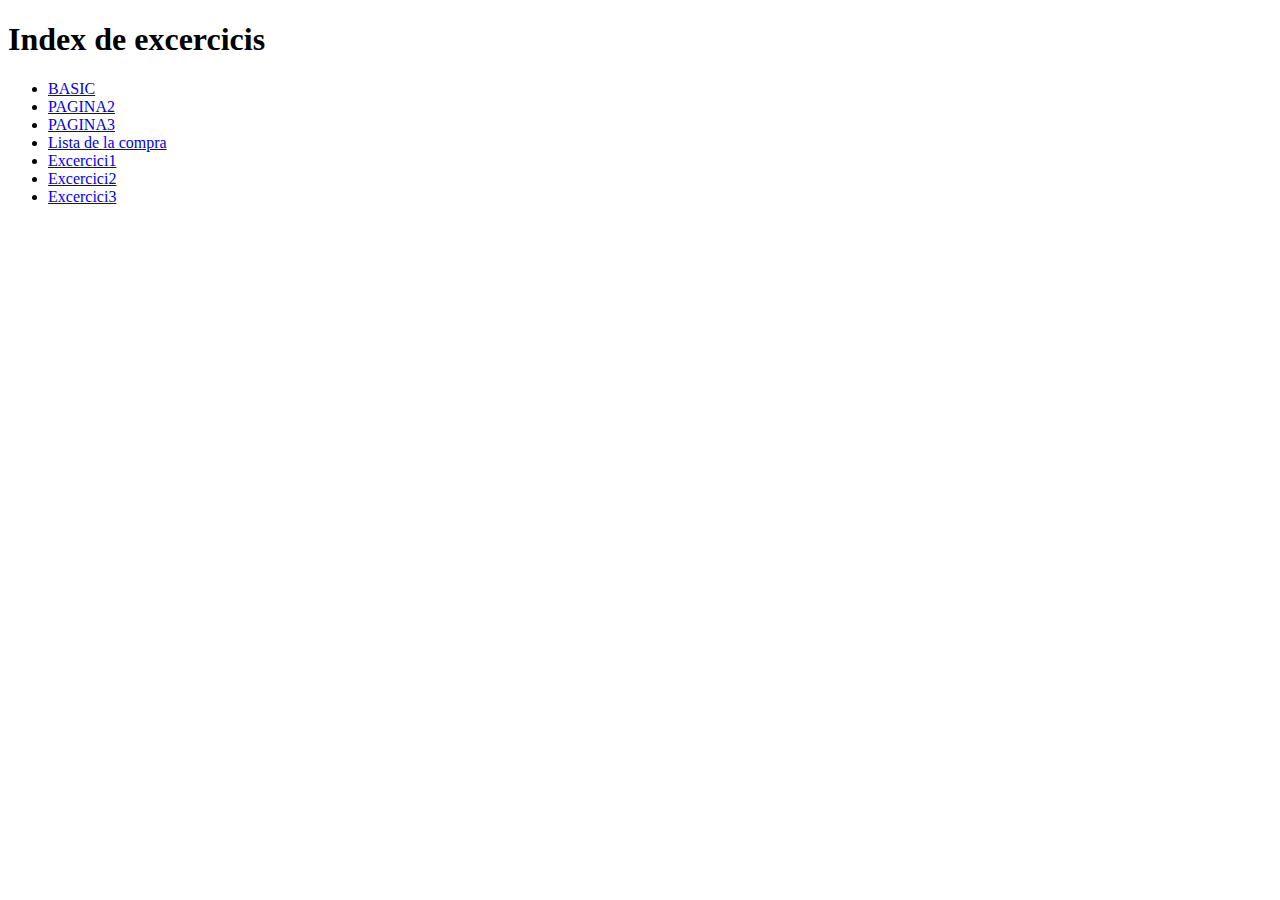
==== index.html @ 7567d966 "Finsexcercici6" ====
<?xml version="1.0" encoding="UTF-8"?>
<!DOCTYPE html PUBLIC "-//W3C//DTD XHTML 1.0 Strict//EN" "http://www.w3.org/TR/xhtml1/DTD/xhtml1-strict.dtd">
<!--
    comentaris externs
-->
<html lang="en" xml:lang="en" xmlns="http://www.w3.org/1999/xhtml">
    <head>
        <title>Títol de la pestanya</title>
        <meta http-equiv="content-type" content="text/html; charset=utf-8"/>
        <meta name="viewport" content="width=device-width, initial-scale=1.0"/>
    </head>
    <body>
           
       <h1>Index de excercicis</h1>
       <ul>
           <li><a href="paginasweb/basic.xhtml">BASIC</a</li>
           <li><a href="paginasweb/pagina2.xhtml">PAGINA2</a></li>
           <li><a href="paginasweb/pagina3.xhtml">PAGINA3</a></li>
           <li><a href="paginasweb/listadelacompra.xhtml">Lista de la compra</a></li>
           <li><a href="paginasweb/Excercici1.xhtml">Excercici1</a></li>
           <li><a href="paginasweb/Excercici2.xhtml">Excercici2</a></li>
           <li><a href="paginasweb/Excercici3.xhtml">Excercici3</a></li>
       </ul>
    
    
    
    
    
    
    
    </body>

</html>
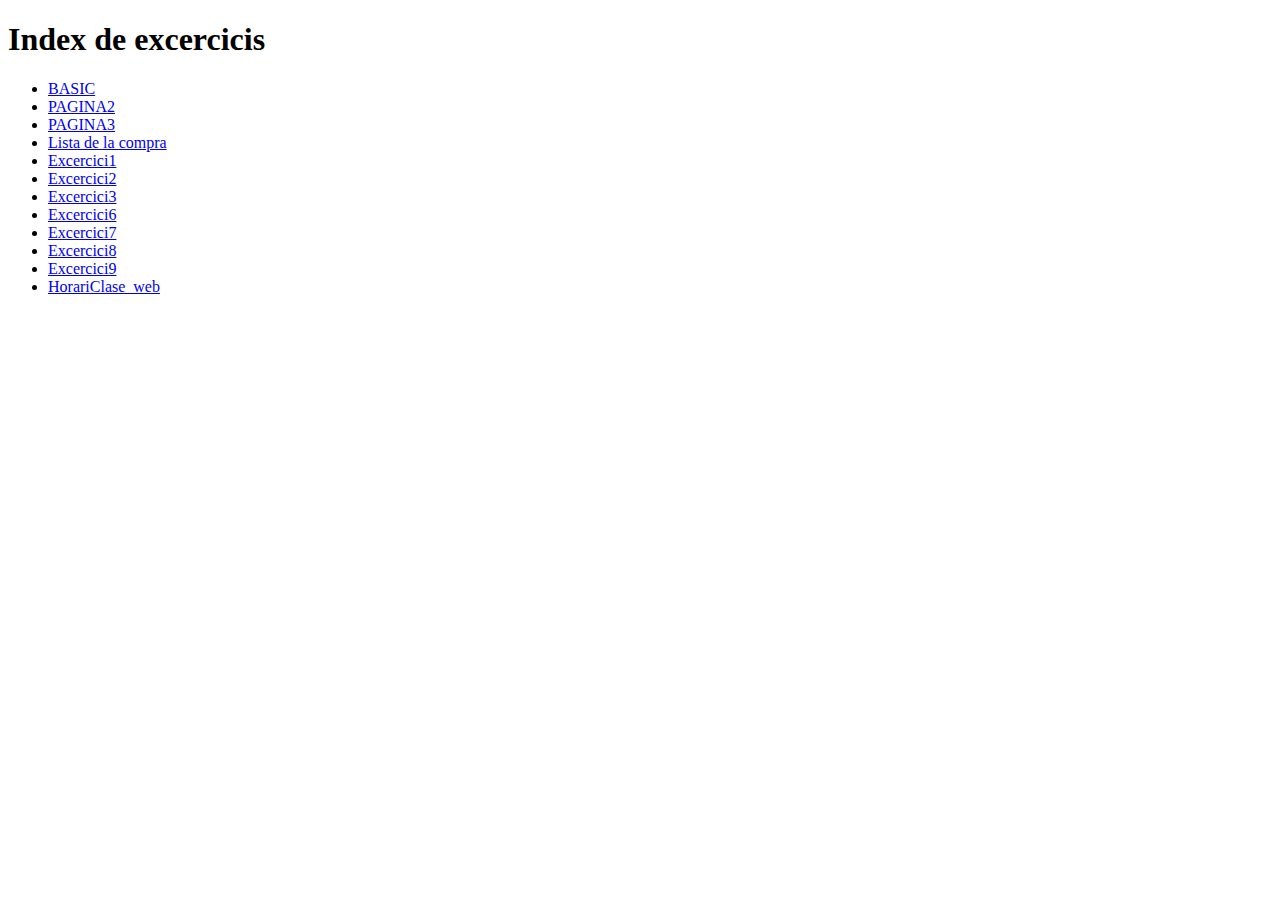
==== commit a9440385: "totsexcercicis" ====
--- a/index.html
+++ b/index.html
@@ -20,6 +20,11 @@
            <li><a href="paginasweb/Excercici1.xhtml">Excercici1</a></li>
            <li><a href="paginasweb/Excercici2.xhtml">Excercici2</a></li>
            <li><a href="paginasweb/Excercici3.xhtml">Excercici3</a></li>
+           <li><a href="paginasweb/Excercici6.xhtml">Excercici6</a></li>
+           <li><a href="paginasweb/Excercici7.xhtml">Excercici7</a></li>
+           <li><a href="paginasweb/Excercici8.xhtml">Excercici8</a></li>
+           <li><a href="paginasweb/Excercici9.xhtml">Excercici9</a></li>
+           <li> <a href="paginasweb/HorariClase_web.xhtml">HorariClase_web</a></li>
        </ul>
     
     
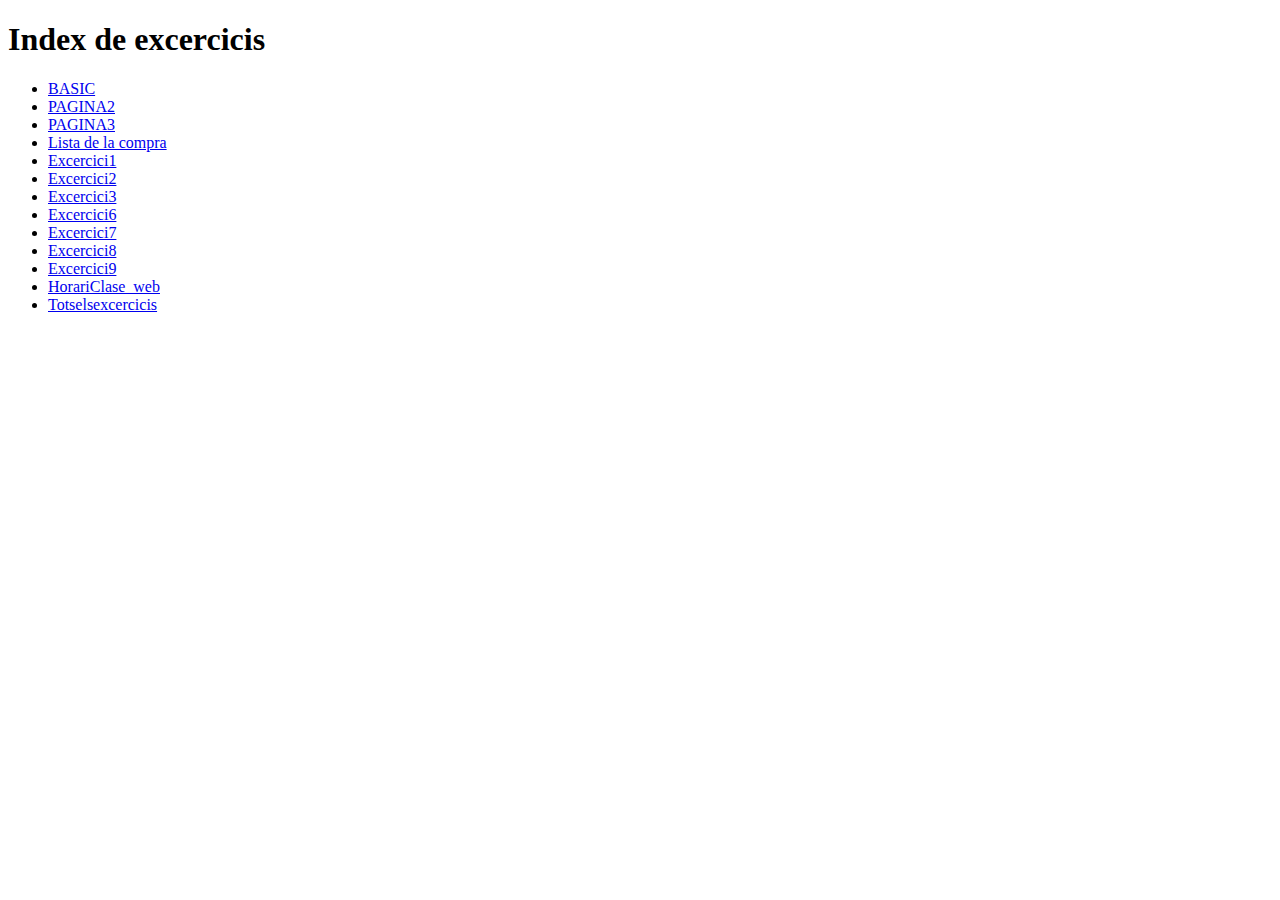
==== commit bae43a35: "Juego,io" ====
--- a/index.html
+++ b/index.html
@@ -24,7 +24,8 @@
            <li><a href="paginasweb/Excercici7.xhtml">Excercici7</a></li>
            <li><a href="paginasweb/Excercici8.xhtml">Excercici8</a></li>
            <li><a href="paginasweb/Excercici9.xhtml">Excercici9</a></li>
-           <li> <a href="paginasweb/HorariClase_web.xhtml">HorariClase_web</a></li>
+           <li><a href="paginasweb/HorariClase_web.xhtml">HorariClase_web</a></li>
+           <li><a href="paginasweb/flukeout.github.io.xhtml">Totselsexcercicis</a></li>
        </ul>
     
     
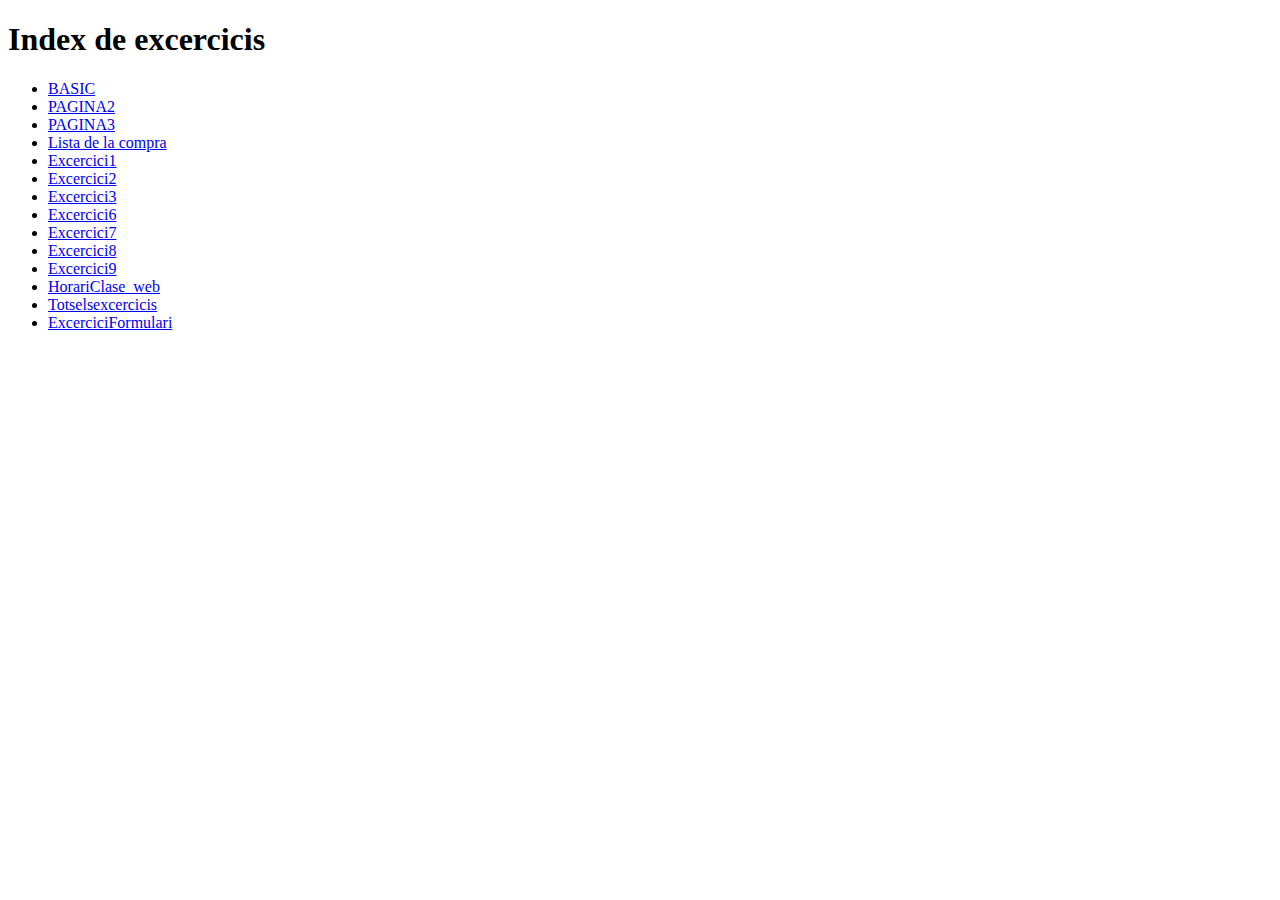
==== commit 8a3d2fd7: "Formulari" ====
--- a/index.html
+++ b/index.html
@@ -26,6 +26,7 @@
            <li><a href="paginasweb/Excercici9.xhtml">Excercici9</a></li>
            <li><a href="paginasweb/HorariClase_web.xhtml">HorariClase_web</a></li>
            <li><a href="paginasweb/flukeout.github.io.xhtml">Totselsexcercicis</a></li>
+           <li><a href="paginasweb/formulario.html">ExcerciciFormulari</a></li>
        </ul>
     
     
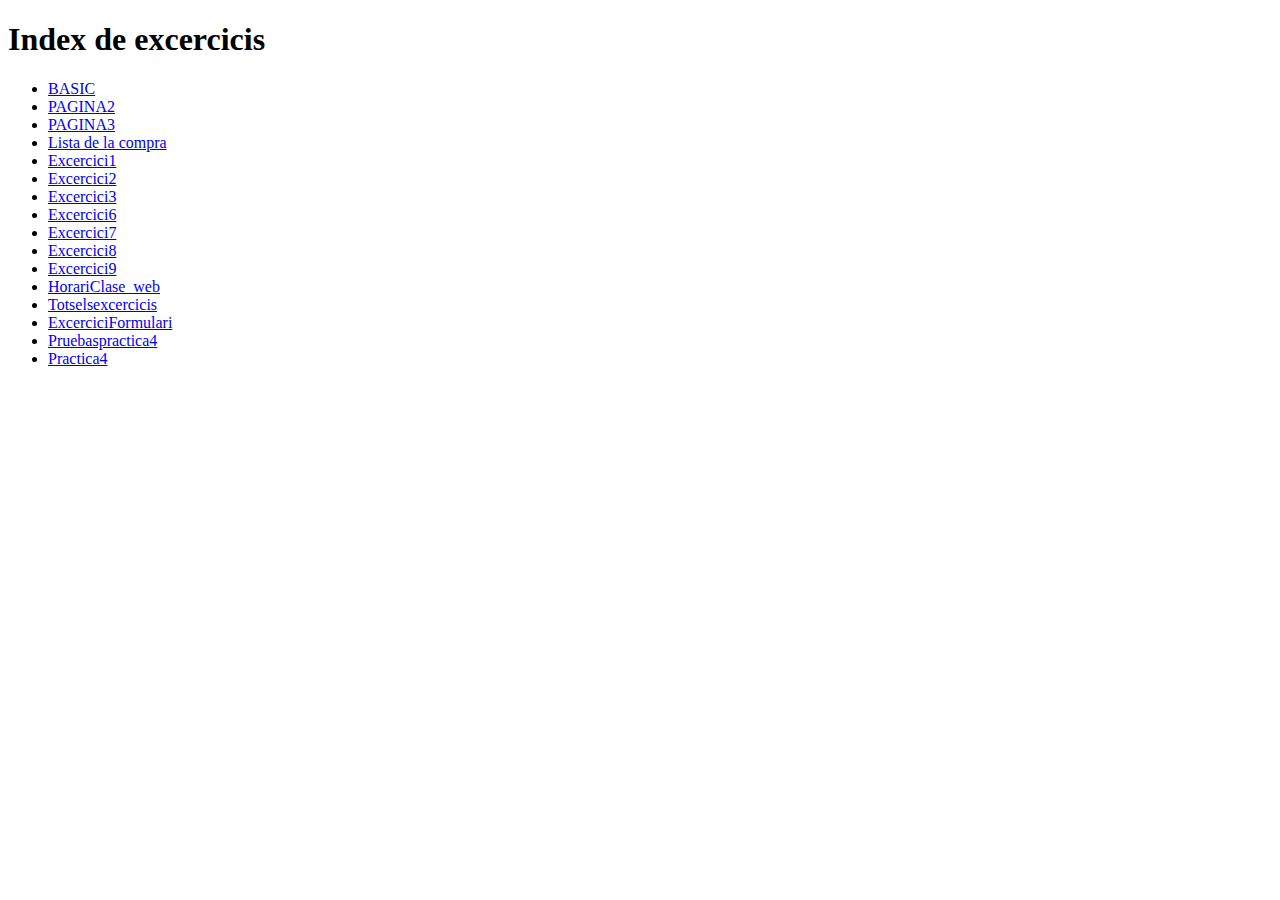
==== commit 7d75631b: "Prcatica_4" ====
--- a/index.html
+++ b/index.html
@@ -27,6 +27,8 @@
            <li><a href="paginasweb/HorariClase_web.xhtml">HorariClase_web</a></li>
            <li><a href="paginasweb/flukeout.github.io.xhtml">Totselsexcercicis</a></li>
            <li><a href="paginasweb/formulario.html">ExcerciciFormulari</a></li>
+           <li><a href="paginasweb/pruebas.html">Pruebaspractica4</a></li>
+           <li><a href="paginasweb/practica4.html">Practica4</a></li>
        </ul>
     
     
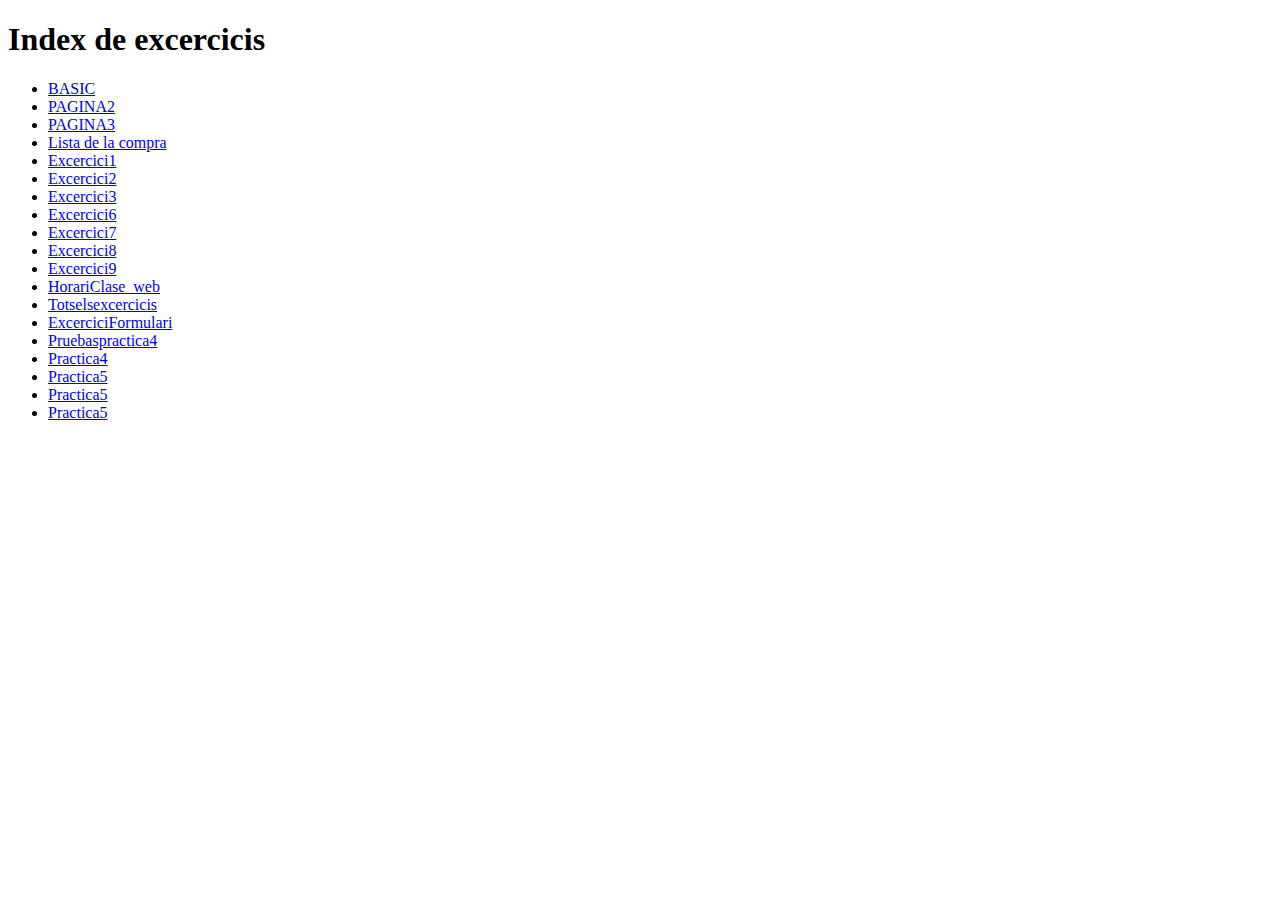
==== commit 1f09037d: "Posicionament" ====
--- a/index.html
+++ b/index.html
@@ -29,6 +29,9 @@
            <li><a href="paginasweb/formulario.html">ExcerciciFormulari</a></li>
            <li><a href="paginasweb/pruebas.html">Pruebaspractica4</a></li>
            <li><a href="paginasweb/practica4.html">Practica4</a></li>
+           <li><a href="paginasweb/flotant_pixels.xhtml">Practica5</a></li>
+           <li><a href="paginasweb/flotant_porcentatge.xhtml">Practica5</a></li>
+           <li><a href="paginasweb/absolute_puzzle.xhtml">Practica5</a></li>
        </ul>
     
     
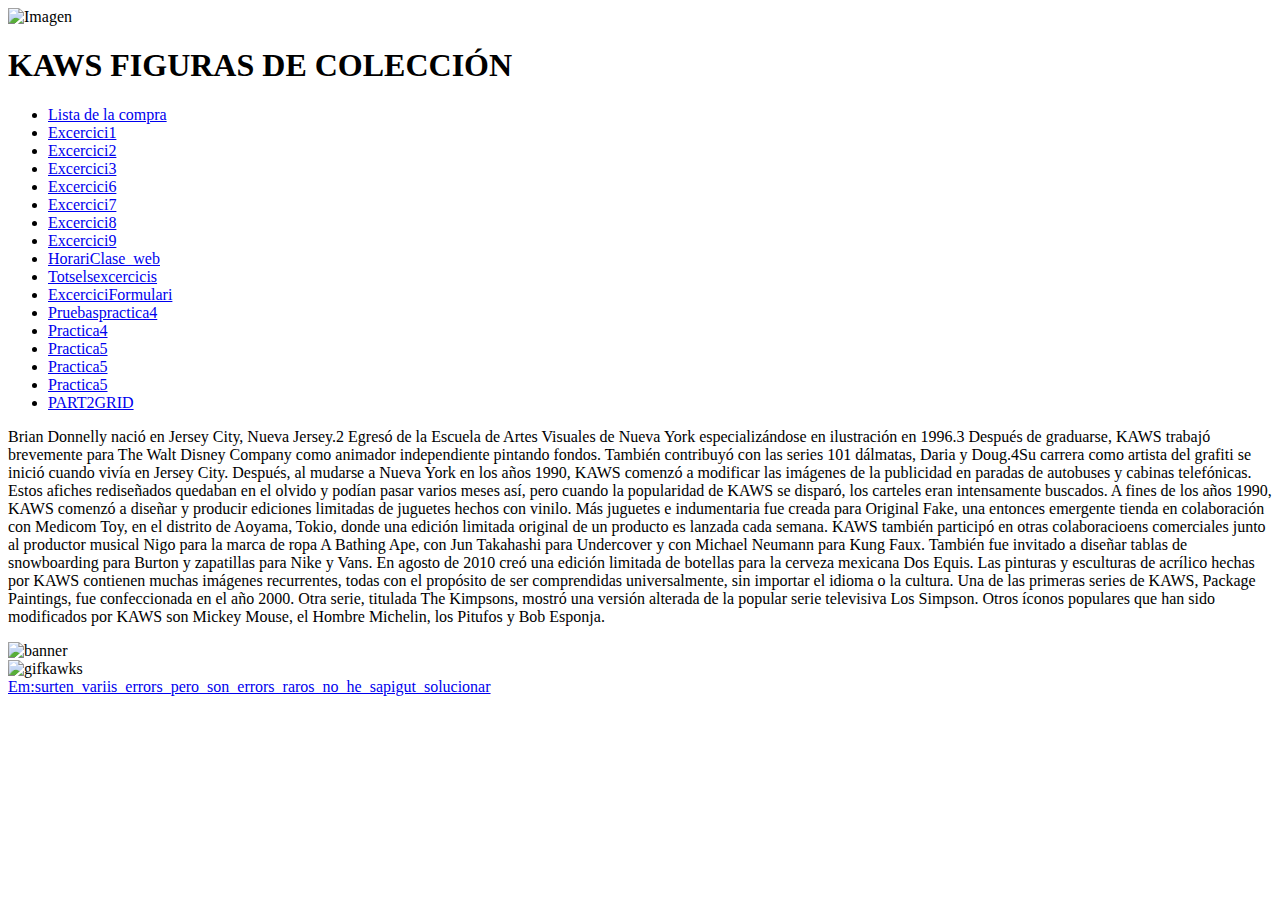
==== commit 9e547dac: "PRACTICA6Y7" ====
--- a/index.html
+++ b/index.html
@@ -8,31 +8,69 @@
         <title>Títol de la pestanya</title>
         <meta http-equiv="content-type" content="text/html; charset=utf-8"/>
         <meta name="viewport" content="width=device-width, initial-scale=1.0"/>
+        <link rel="stylesheet" href="../m08UF5/CSS/index_div.css">
+        <link rel="preconnect" href="https://fonts.gstatic.com">
+        <link href="https://fonts.googleapis.com/css2?family=Oswald:wght@700&display=swap" rel="stylesheet"/>
+        <link rel="preconnect" href="https://fonts.gstatic.com">
+<link href="https://fonts.googleapis.com/css2?family=Playfair+Display&display=swap" rel="stylesheet"/>
+
     </head>
     <body>
            
-       <h1>Index de excercicis</h1>
-       <ul>
-           <li><a href="paginasweb/basic.xhtml">BASIC</a</li>
-           <li><a href="paginasweb/pagina2.xhtml">PAGINA2</a></li>
-           <li><a href="paginasweb/pagina3.xhtml">PAGINA3</a></li>
-           <li><a href="paginasweb/listadelacompra.xhtml">Lista de la compra</a></li>
-           <li><a href="paginasweb/Excercici1.xhtml">Excercici1</a></li>
-           <li><a href="paginasweb/Excercici2.xhtml">Excercici2</a></li>
-           <li><a href="paginasweb/Excercici3.xhtml">Excercici3</a></li>
-           <li><a href="paginasweb/Excercici6.xhtml">Excercici6</a></li>
-           <li><a href="paginasweb/Excercici7.xhtml">Excercici7</a></li>
-           <li><a href="paginasweb/Excercici8.xhtml">Excercici8</a></li>
-           <li><a href="paginasweb/Excercici9.xhtml">Excercici9</a></li>
-           <li><a href="paginasweb/HorariClase_web.xhtml">HorariClase_web</a></li>
-           <li><a href="paginasweb/flukeout.github.io.xhtml">Totselsexcercicis</a></li>
-           <li><a href="paginasweb/formulario.html">ExcerciciFormulari</a></li>
-           <li><a href="paginasweb/pruebas.html">Pruebaspractica4</a></li>
-           <li><a href="paginasweb/practica4.html">Practica4</a></li>
-           <li><a href="paginasweb/flotant_pixels.xhtml">Practica5</a></li>
-           <li><a href="paginasweb/flotant_porcentatge.xhtml">Practica5</a></li>
-           <li><a href="paginasweb/absolute_puzzle.xhtml">Practica5</a></li>
-       </ul>
+        <div id="cabecera">
+            <img id="foto1" src="../m08UF5/IMATGES/KAWK.jpg" alt="Imagen"/>
+            <h1>KAWS FIGURAS DE COLECCIÓN</h1>
+            
+           </div>
+           <div id="Index">
+            <ul>
+                
+                <li><a href="paginasweb/listadelacompra.xhtml">Lista de la compra</a></li>
+                <li><a href="paginasweb/Excercici1.xhtml">Excercici1</a></li>
+                <li><a href="paginasweb/Excercici2.xhtml">Excercici2</a></li>
+                <li><a href="paginasweb/Excercici3.xhtml">Excercici3</a></li>
+                <li><a href="paginasweb/Excercici6.xhtml">Excercici6</a></li>
+                <li><a href="paginasweb/Excercici7.xhtml">Excercici7</a></li>
+                <li><a href="paginasweb/Excercici8.xhtml">Excercici8</a></li>
+                <li><a href="paginasweb/Excercici9.xhtml">Excercici9</a></li>
+                <li><a href="paginasweb/HorariClase_web.xhtml">HorariClase_web</a></li>
+                <li><a href="paginasweb/flukeout.github.io.xhtml">Totselsexcercicis</a></li>
+                <li><a href="paginasweb/formulario.html">ExcerciciFormulari</a></li>
+                <li><a href="paginasweb/pruebas.html">Pruebaspractica4</a></li>
+                <li><a href="paginasweb/practica4.html">Practica4</a></li>
+                <li><a href="paginasweb/flotant_pixels.xhtml">Practica5</a></li>
+                <li><a href="paginasweb/flotant_porcentatge.xhtml">Practica5</a></li>
+                <li><a href="paginasweb/absolute_puzzle.xhtml">Practica5</a></li>
+                <li><a href="paginasweb/practica_grid/propietat_grid.html">PART2GRID</a></li>
+            </ul>
+           </div>
+
+           <div id="Texto">
+
+            <p>Brian Donnelly nació en Jersey City, Nueva Jersey.2​ Egresó de la Escuela de Artes Visuales de Nueva York especializándose en ilustración en 1996.3​ Después de graduarse, KAWS trabajó brevemente para The Walt Disney Company como animador independiente pintando fondos. También contribuyó con las series 101 dálmatas, Daria y Doug.4​
+
+                Su carrera como artista del grafiti se inició cuando vivía en Jersey City. Después, al mudarse a Nueva York en los años 1990, KAWS comenzó a modificar las imágenes de la publicidad en paradas de autobuses y cabinas telefónicas. Estos afiches rediseñados quedaban en el olvido y podían pasar varios meses así, pero cuando la popularidad de KAWS se disparó, los carteles eran intensamente buscados.
+                
+                A fines de los años 1990, KAWS comenzó a diseñar y producir ediciones limitadas de juguetes hechos con vinilo. Más juguetes e indumentaria fue creada para Original Fake, una entonces emergente tienda en colaboración con Medicom Toy, en el distrito de Aoyama, Tokio, donde una edición limitada original de un producto es lanzada cada semana. KAWS también participó en otras colaboracioens comerciales junto al productor musical Nigo para la marca de ropa A Bathing Ape, con Jun Takahashi para Undercover y con Michael Neumann para Kung Faux. También fue invitado a diseñar tablas de snowboarding para Burton y zapatillas para Nike y Vans. En agosto de 2010 creó una edición limitada de botellas para la cerveza mexicana Dos Equis.
+                
+                Las pinturas y esculturas de acrílico hechas por KAWS contienen muchas imágenes recurrentes, todas con el propósito de ser comprendidas universalmente, sin importar el idioma o la cultura. Una de las primeras series de KAWS, Package Paintings, fue confeccionada en el año 2000. Otra serie, titulada The Kimpsons, mostró una versión alterada de la popular serie televisiva Los Simpson. Otros íconos populares que han sido modificados por KAWS son Mickey Mouse, el Hombre Michelin, los Pitufos y Bob Esponja.</p>
+           </div>
+
+
+           <div id="banner">
+           <img id="foto2" src="../m08UF5/IMATGES/banner.jpg" alt="banner"/>
+
+           </div>
+
+
+
+
+           <div id="final">
+           <img id="gif" src="../m08UF5/IMATGES/gif.gif" alt="gifkawks"/>
+           </div>
+       
+       
+           <li><a href="../m08UF5/paginasweb/practica_grid/validacionindex.PNG">Em:surten_variis_errors_pero_son_errors_raros_no_he_sapigut_solucionar</a></li>
     
     
     
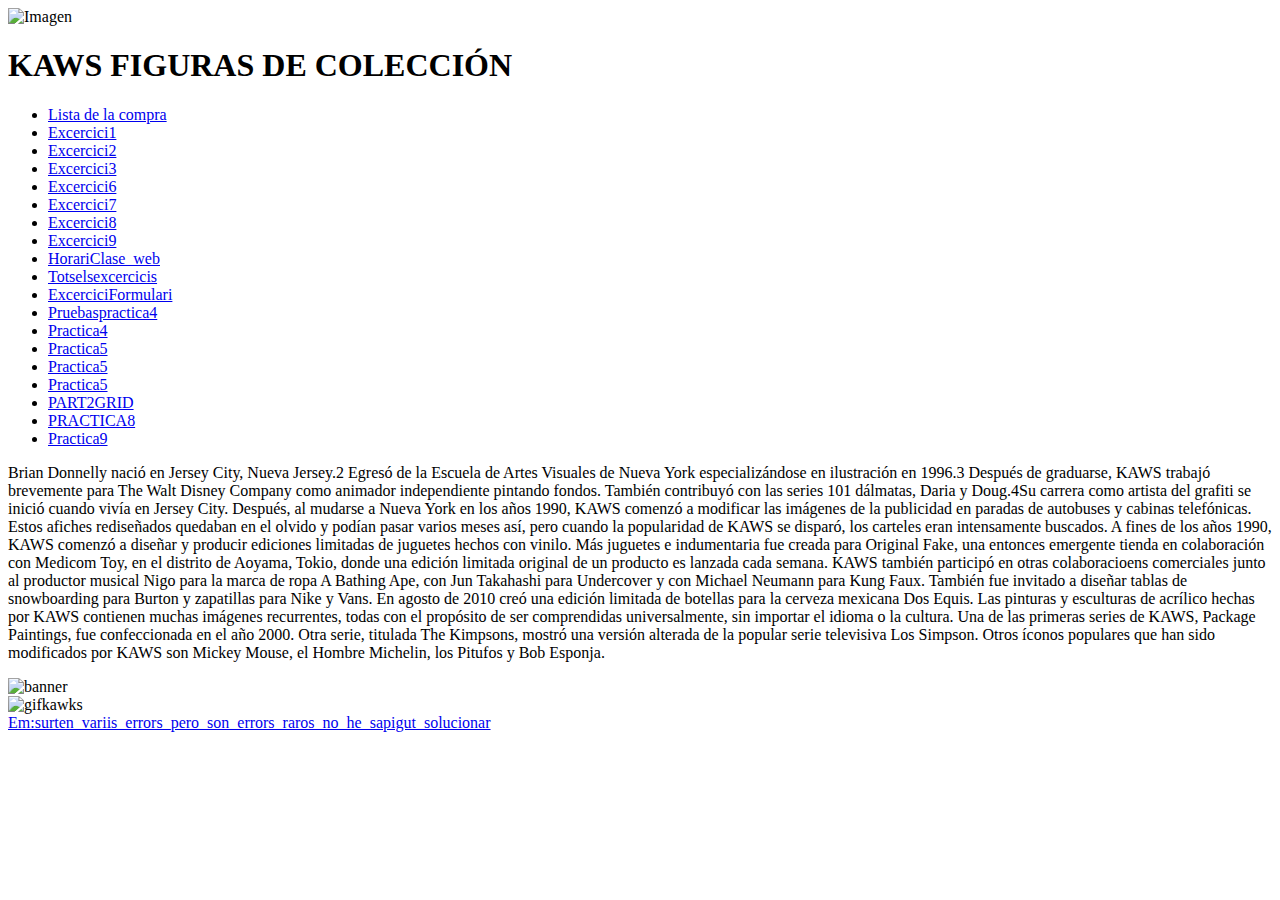
==== commit 8303c2c1: "Practica9" ====
--- a/index.html
+++ b/index.html
@@ -42,6 +42,8 @@
                 <li><a href="paginasweb/flotant_porcentatge.xhtml">Practica5</a></li>
                 <li><a href="paginasweb/absolute_puzzle.xhtml">Practica5</a></li>
                 <li><a href="paginasweb/practica_grid/propietat_grid.html">PART2GRID</a></li>
+                <li><a href="paginasweb/pagina_per_parts/esquelet.html">PRACTICA8</a></li>
+                <li><a href="paginasweb/Practica9.html">Practica9</a></li>
             </ul>
            </div>
 
